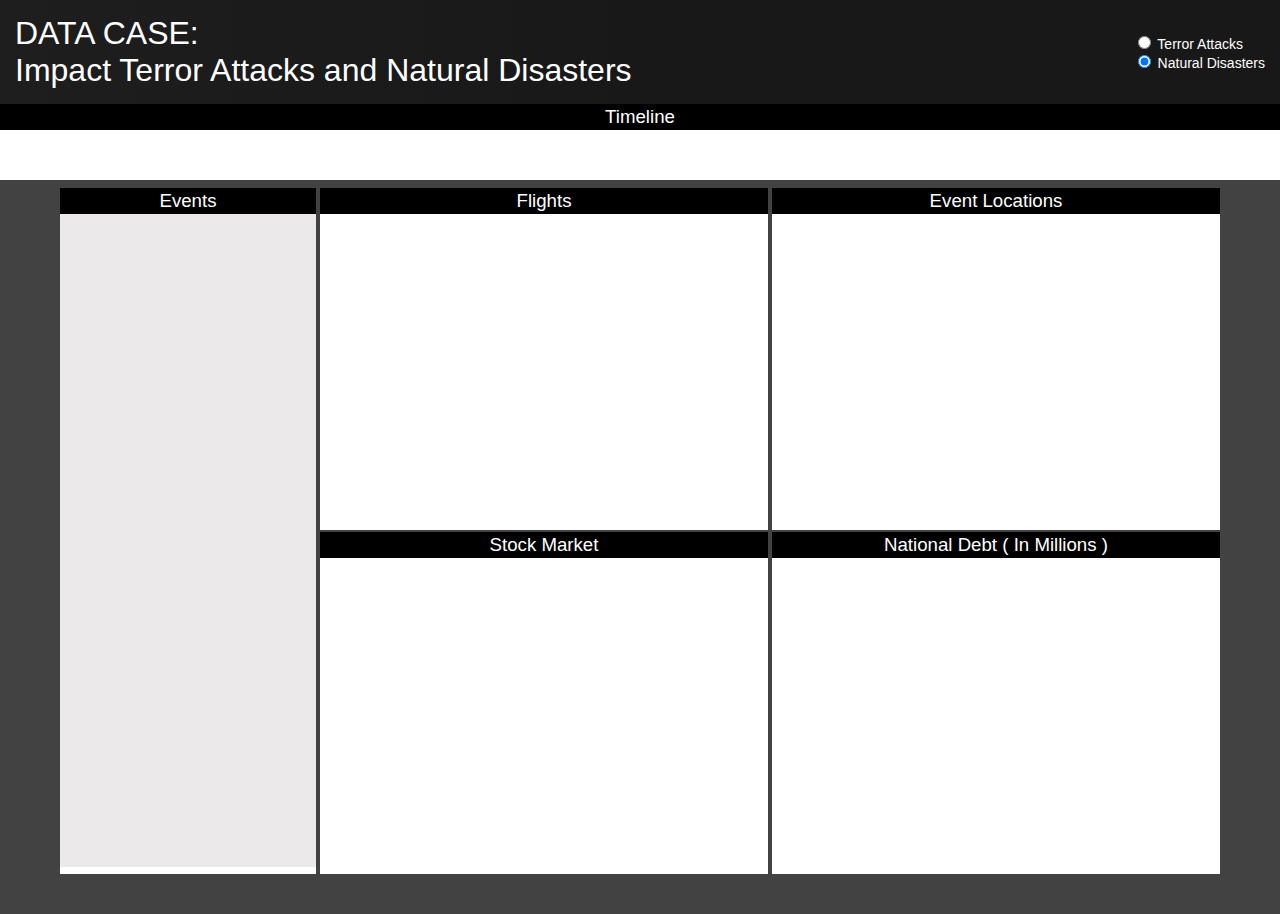
==== main.html @ 63ba2950 "Adding radio button" ====
<!-- CS-5820 Final                       -->
<!-- Data Case                           -->
<!-- Brandon Larsen                      -->
<!-- brandon.larsen@aggiemail.usu.edu    -->
<!-- A01224769                           -->
<!-- Matthew Kidd                        -->
<!-- email -->
<!-- A number-->
<!-- Brennon Netz                        -->
<!-- bnetz15@gmail.com                   -->
<!-- A02213815                           -->


<!DOCTYPE html>
<html lang="en">

<head>
  <meta charset="UTF-8" />
  <title></title>
  <link rel="stylesheet" href="styles/style.css" />
  <link rel="icon" type="image/png" href="assets/chart.png" />
</head>

<body>
  <header class="header">
    DATA CASE: <br/>Impact Terror Attacks and Natural Disasters
    <div class="options">
      <div>
      <input type="radio" id="terror" name="radio" value="TERROR" onClick="setSelectedData(this)"> Terror Attacks </input>
    </div>
    <div>
      <input type="radio" id="disasters" name="radio" value="FEMA"onClick="setSelectedData(this)" checked="checked"> Natural Disasters </input>
    </div>
    </div>
  </header>
  <section class="contents">
    <div class="row">
      <div class="body">
        <div class="timelineDiv">
          <div>
          <div class="title">Timeline</div>
          <svg id="timeline"></svg>
        </div>
        </div>
        <div class="chart-containers">
          <div id="info">
            <div class="title">Events</div>
            <div id="info-panel"></div>
          </div>
          <div class="charts">
            <div class="chartpanel">
              <div id="flights">
                <div class="title">Flights</div>
              </div>
              <div id="stocks">
                <span class="title stock-title">Stock Market</span>
              </div>
            </div>
            <div class="chartpanel">
              <div id="map">
                <div class="title">Event Locations</div>
              </div>
              <div id="debt">
                <div class="title">National Debt ( In Millions ) </div>
              </div>
            </div>
          </div>
        </div>
      </div>
    </div>
    </div>

  </section>
  <script type="application/javascript" src="//d3js.org/topojson.v1.min.js"></script>
  <script type="application/javascript" src="js/d3.js"></script>
  <!-- <script type="application/javascript" src="js/tooltip.js"></script> -->
  <script type="application/javascript" src="js/nationaldebt.js"></script>
  <script type="application/javascript" src="js/stocks.js"></script>
  <script type="application/javascript" src="js/flights.js"></script>
  <script type="application/javascript" src="js/classSelector.js"></script>
  <script type="application/javascript" src="js/map.js"></script>
  <script type="application/javascript" src="js/info.js"></script>
  <script type="application/javascript" src="js/timeline.js"></script>
  <script type="application/javascript" src="js/main.js"></script>
</body>

</html>
---- styles/style.css ----
body {
    font-family: Arial, Helvetica, sans-serif;
    background-color: black;
    margin:0px;
}

.header {
    display: flex;
    justify-content: space-between;
    font-size: 24pt;
    color: white;
    background: linear-gradient(90deg, rgba(30, 30, 30) 0%, rgba(24, 24, 24) 50%);
    padding: 15px;
}

.options {
    display: flex;
    flex-direction: column;
    font-size: 14px;
    align-items: start;
    justify-content: center;
}

.timelineDiv {
    display:flex;
    justify-content: center;
}

.chart-containers {
    display: flex;
    flex-direction: rows;
    margin: 2px;
    justify-content:center;
}

.contents {
    background-color: #424242 !important;
    height: 90vh;
    overflow: hidden;
}

.charts{
    display: flex;
}

.chartpanel {
    justify-items:center;
    align-items: center;
}

.title {
    color: white;
    background-color: black;
    display: flex;
    font-size: 14pt;
    justify-content: center;
    padding: 2px;
}

.line {
    stroke: black;
    stroke-width: 2px;
}

.map svg {
    stroke: white;
}

.map path {
    fill: rgb(48, 48, 48);
}

.map circle {
    fill:rgb(0, 110, 255);
    stroke:white;
    stroke-width: 2px;
}

.stocks {
    fill: none;
    display: flex;
    flex-direction: column;
}

.stocks > svg  {
    padding: 10px;
}

.stocks > svg {
    width: auto;
}

.debt {
    /* fill: black; */
    display: flex;
    flex-direction: column;
}

.debt > svg  {
    padding: 10px;
}

.debt > svg {
    width: auto;
}

text {
    font-size: 8pt;
    stroke-width: 0.5px;
    font-weight: regular;
}

.yearChart {
    fill: rgb(0, 110, 255);
}
.highlighted {
    fill: rgb(255, 217, 0);
    stroke: rgb(0, 0, 0);
    stroke-width: 2px;
}

.brush {
    width: 95.5vw;
}

.text-hover {
    font-weight: bold;
}

.text-normal {
    font-weight: normal;
}

#timeline {
    background-color: white;
}

#info-panel {
    background-color:rgb(235, 233, 233);
    height: 72.6vh;
    width: 20vw;
}

#info {
    background-color:white;
    height: 76.2vh;
    width: 20vw;
    margin: 2px;
}

#flights {
    background-color: white;
    height: 38vh;
    width: 35vw;
    margin: 2px;
}

#map {
    background-color: white;
    height: 38vh;
    width: 35vw;
    margin: 2px;
}

#stocks {
    background-color: white;
    height: 38vh;
    width: 35vw;
    margin: 2px;
}

#debt {
    background-color: white;
    height: 38vh;
    width: 35vw;
    margin: 2px;
}
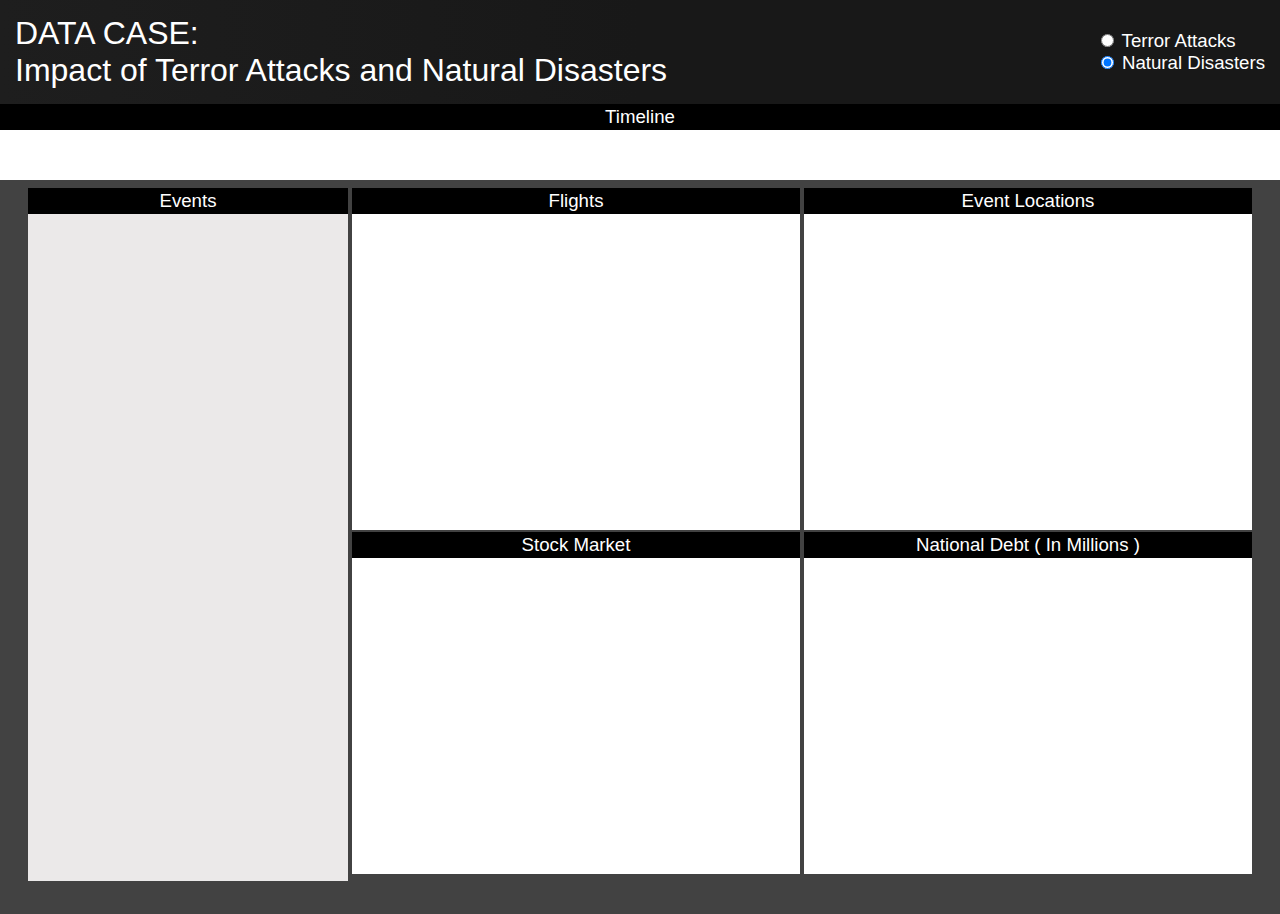
==== commit 05c22550: "adding the word of" ====
--- a/main.html
+++ b/main.html
@@ -23,7 +23,7 @@
 
 <body>
   <header class="header">
-    DATA CASE: <br/>Impact Terror Attacks and Natural Disasters
+    DATA CASE: <br/>Impact of Terror Attacks and Natural Disasters
     <div class="options">
       <div>
       <input type="radio" id="terror" name="radio" value="TERROR" onClick="setSelectedData(this)"> Terror Attacks </input>
--- a/styles/style.css
+++ b/styles/style.css
@@ -16,7 +16,7 @@
 .options {
     display: flex;
     flex-direction: column;
-    font-size: 14px;
+    font-size: 14pt;
     align-items: start;
     justify-content: center;
 }
@@ -67,7 +67,7 @@
 }
 
 .map path {
-    fill: rgb(48, 48, 48);
+    fill: rgb(48,48,48);
 }
 
 .map circle {
@@ -84,11 +84,9 @@
 
 .stocks > svg  {
     padding: 10px;
-}
-
-.stocks > svg {
     width: auto;
 }
+
 
 .debt {
     /* fill: black; */
@@ -98,9 +96,16 @@
 
 .debt > svg  {
     padding: 10px;
-}
-
-.debt > svg {
+    width: auto;
+}
+
+.flights {
+    display: flex;
+    flex-direction: column;
+}
+
+.flights > svg {
+    padding: 10px;
     width: auto;
 }
 
@@ -110,41 +115,59 @@
     font-weight: regular;
 }
 
+.text-selected {
+    fill: red;
+}
+
+.text-not-selected {
+    fill: black;
+}
+
+.text-hover {
+    font-weight: bolder;
+    font-size: .9em;
+    border: 1px solid black;
+}
+
+.text-normal {
+    font-weight: normal;
+    font-size: .8em;
+}
+
 .yearChart {
     fill: rgb(0, 110, 255);
 }
+
 .highlighted {
     fill: rgb(255, 217, 0);
     stroke: rgb(0, 0, 0);
     stroke-width: 2px;
 }
 
+.selected-info {
+    stroke: blue;
+}
+
 .brush {
     width: 95.5vw;
 }
 
-.text-hover {
-    font-weight: bold;
-}
-
-.text-normal {
-    font-weight: normal;
-}
-
 #timeline {
     background-color: white;
 }
 
 #info-panel {
     background-color:rgb(235, 233, 233);
-    height: 72.6vh;
-    width: 20vw;
+    height: 74.15vh;
+    width: 25vw;
+    overflow-y: auto;
+    display: flex;
 }
 
 #info {
     background-color:white;
-    height: 76.2vh;
-    width: 20vw;
+    height: 76.15vh;
+    width: 25vw;
     margin: 2px;
 }
 
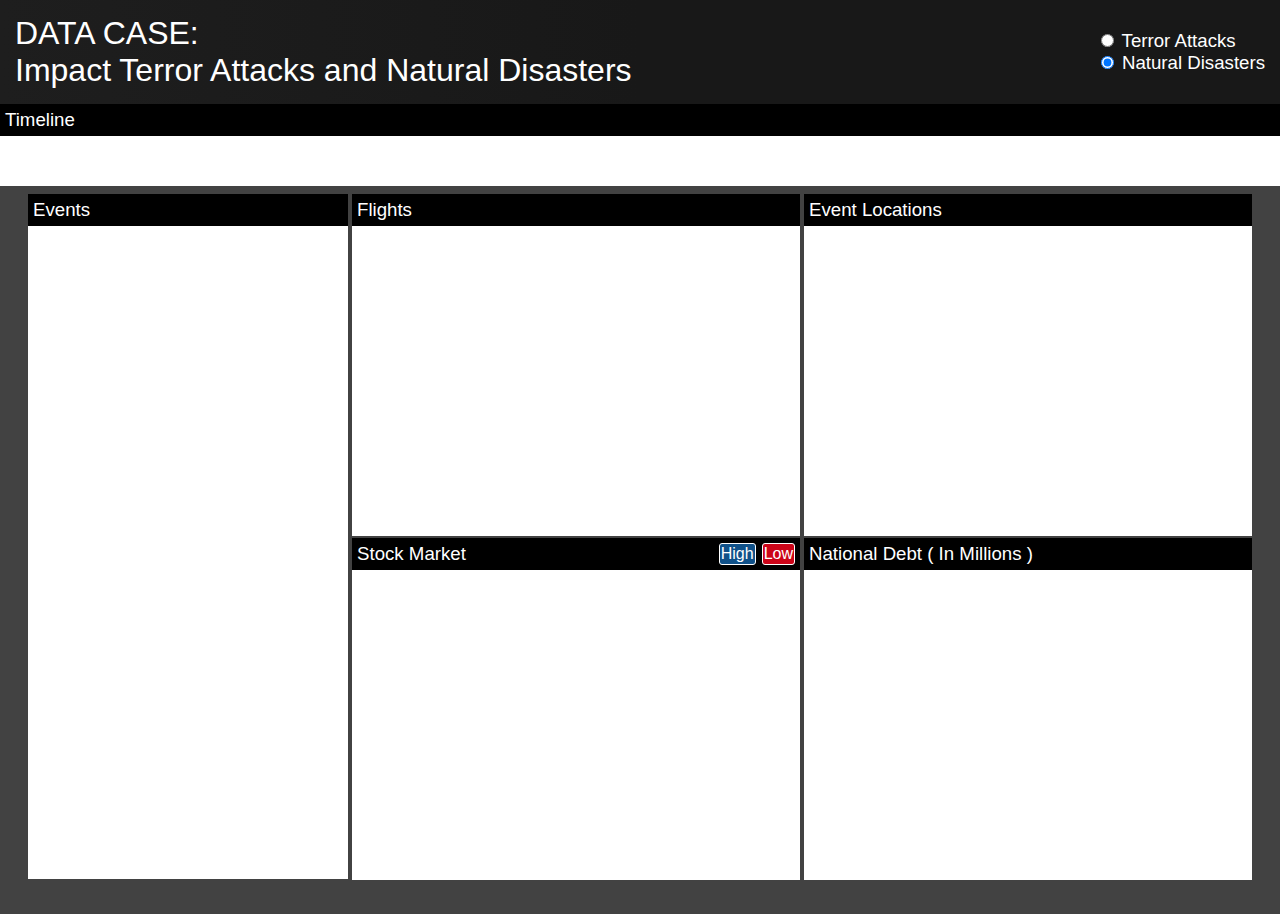
==== commit eb092a0a: "Adding lables to stocks and national debt" ====
--- a/main.html
+++ b/main.html
@@ -23,7 +23,7 @@
 
 <body>
   <header class="header">
-    DATA CASE: <br/>Impact of Terror Attacks and Natural Disasters
+    DATA CASE: <br/>Impact Terror Attacks and Natural Disasters
     <div class="options">
       <div>
       <input type="radio" id="terror" name="radio" value="TERROR" onClick="setSelectedData(this)"> Terror Attacks </input>
@@ -53,7 +53,16 @@
                 <div class="title">Flights</div>
               </div>
               <div id="stocks">
-                <span class="title stock-title">Stock Market</span>
+                <span class="title stock-title">
+                  <div class="title-container">
+                  Stock Market
+                </div>
+                  <div class="key">
+                    <span class="key-high">High</span>
+                    <span class="key-low">Low</span>
+                  </div>
+              </span>
+                
               </div>
             </div>
             <div class="chartpanel">
--- a/styles/style.css
+++ b/styles/style.css
@@ -53,8 +53,33 @@
     background-color: black;
     display: flex;
     font-size: 14pt;
-    justify-content: center;
-    padding: 2px;
+    justify-content: space-between;
+    padding: 5px;
+}
+.title-container {
+    flex: 3;
+}
+.key {
+    font-size: 12pt;
+    display:flex;
+    justify-items: end;
+    /* float: right; */
+}
+
+.key-high {
+    border: 1px solid white;
+    border-radius: 3px;
+    margin-right: 3px;
+    padding: 1px;
+    background-color:#105189;
+}
+
+.key-low {
+    border: 1px solid white;
+    border-radius: 3px;
+    margin-left: 3px;
+    padding: 1px;
+    background-color:#cc0418;
 }
 
 .line {
@@ -87,7 +112,6 @@
     width: auto;
 }
 
-
 .debt {
     /* fill: black; */
     display: flex;
@@ -157,17 +181,17 @@
 }
 
 #info-panel {
-    background-color:rgb(235, 233, 233);
+    background-color:white;
+    height: 72.6vh;
+    width: 25vw;
+    overflow-y: auto;
+    display: flex;
+}
+
+#info {
+    background-color:white;
     height: 74.15vh;
     width: 25vw;
-    overflow-y: auto;
-    display: flex;
-}
-
-#info {
-    background-color:white;
-    height: 76.15vh;
-    width: 25vw;
     margin: 2px;
 }
 
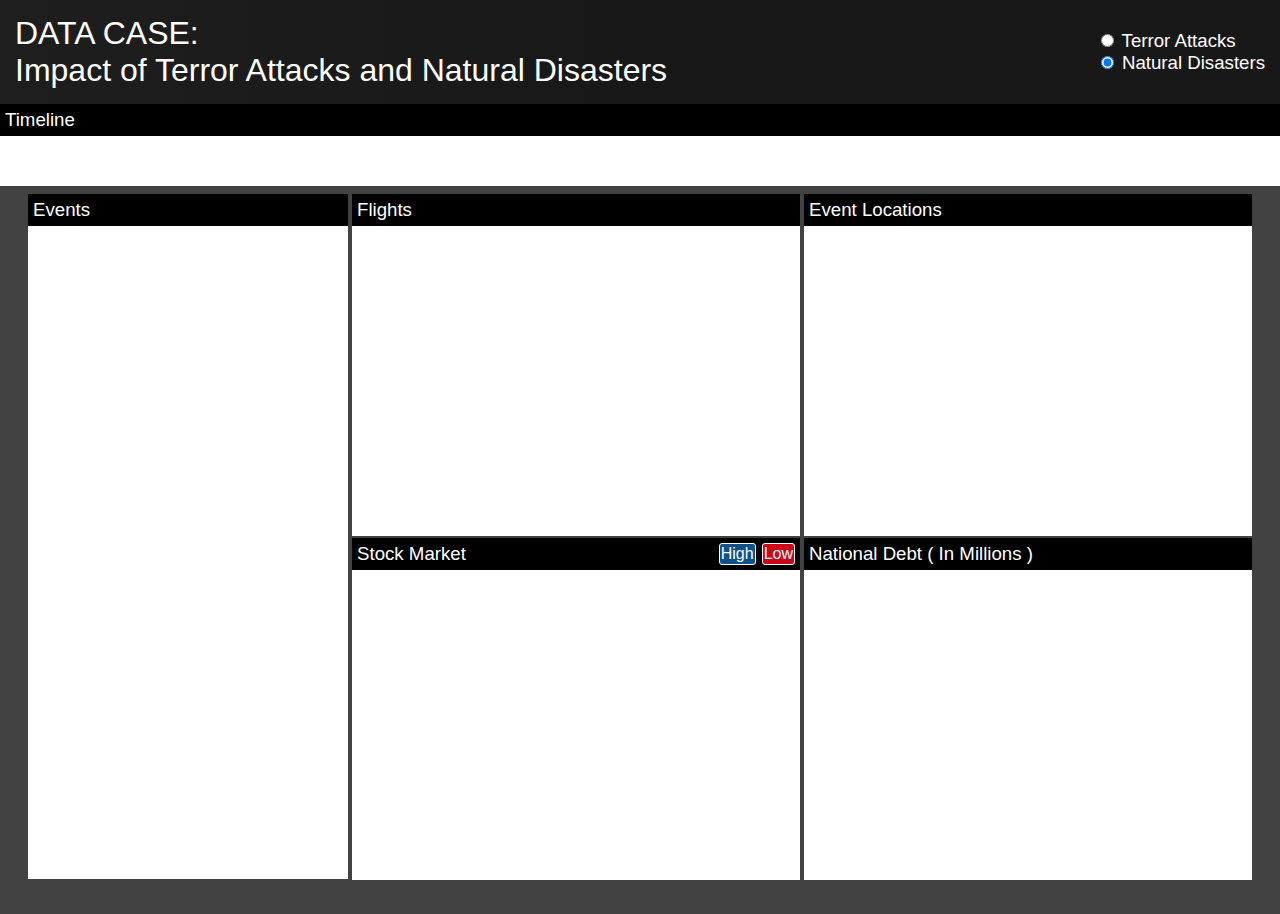
==== commit 7a85ded9: "Merge branch 'main' of https://github.com/extinctconcept/CS5820-Final into main" ====
--- a/main.html
+++ b/main.html
@@ -23,7 +23,7 @@
 
 <body>
   <header class="header">
-    DATA CASE: <br/>Impact Terror Attacks and Natural Disasters
+    DATA CASE: <br/>Impact of Terror Attacks and Natural Disasters
     <div class="options">
       <div>
       <input type="radio" id="terror" name="radio" value="TERROR" onClick="setSelectedData(this)"> Terror Attacks </input>
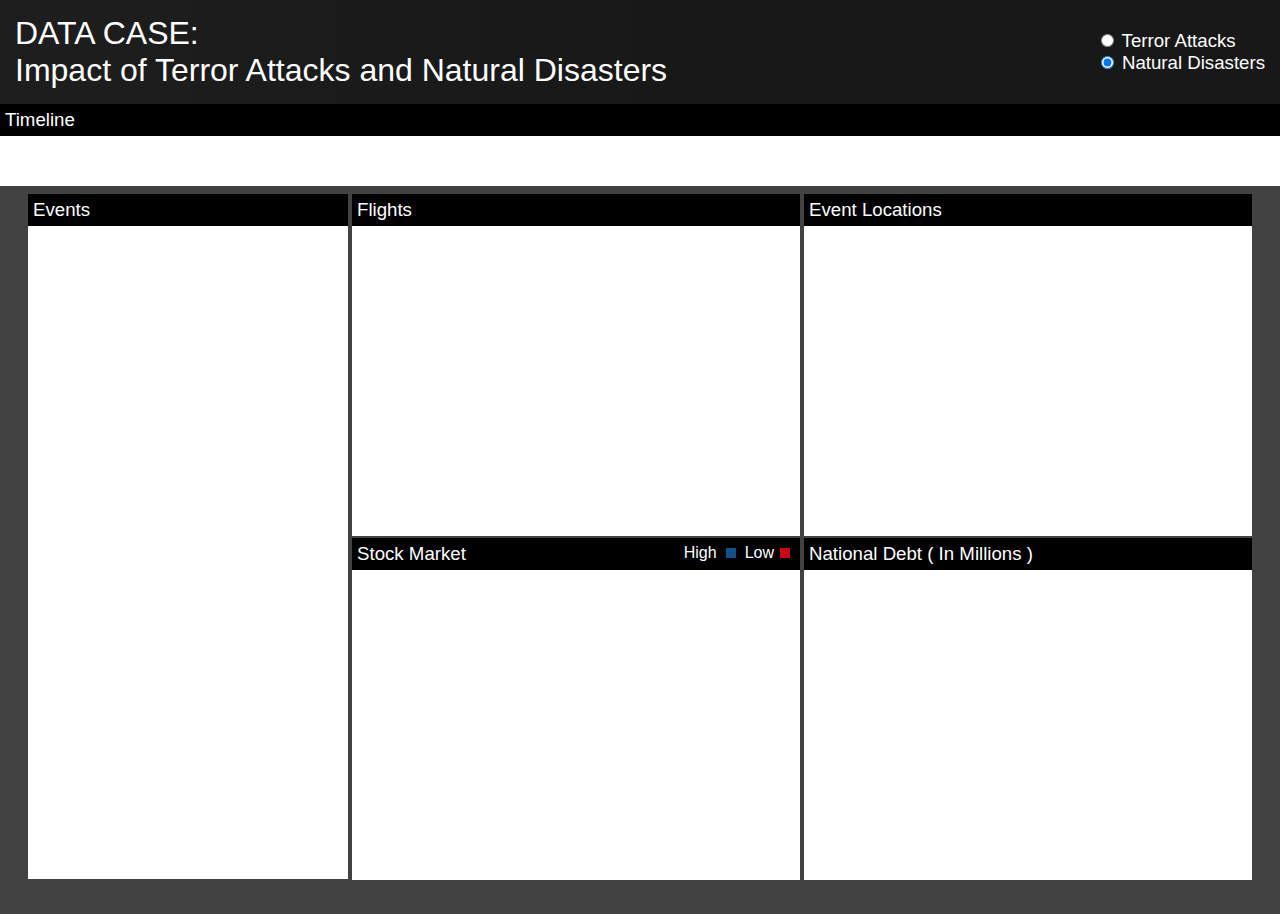
==== commit ebc439bb: "style update for key" ====
--- a/main.html
+++ b/main.html
@@ -57,10 +57,10 @@
                   <div class="title-container">
                   Stock Market
                 </div>
-                  <div class="key">
-                    <span class="key-high">High</span>
-                    <span class="key-low">Low</span>
-                  </div>
+                <div class="key">
+                  <div class="key-high">High</div><div class="color-box-high"></div>
+                  <span class="key-low">Low</span><div class="color-box-low"></div>
+                </div>
               </span>
                 
               </div>
--- a/styles/style.css
+++ b/styles/style.css
@@ -67,19 +67,38 @@
 }
 
 .key-high {
-    border: 1px solid white;
-    border-radius: 3px;
+    /* border: 1px solid white; */
+    /* border-radius: 3px; */
     margin-right: 3px;
     padding: 1px;
-    background-color:#105189;
+    /* background-color:#105189; */
 }
 
 .key-low {
-    border: 1px solid white;
-    border-radius: 3px;
+    /* border: 1px solid white; */
+    /* border-radius: 3px; */
     margin-left: 3px;
     padding: 1px;
-    background-color:#cc0418;
+    /* background-color:#cc0418; */
+}
+
+.color-box-high {
+    width: 10px;
+    height: 10px;
+    /* display: inline-block; */
+    background-color: #105189;
+    margin-top: 5px;
+    margin-left: 5px;
+    margin-right: 5px;
+}
+.color-box-low {
+    width: 10px;
+    height: 10px;
+    /* display: inline-block; */
+    background-color: #cc0418;
+    margin-top: 5px;
+    margin-left: 5px;
+    margin-right: 5px;
 }
 
 .line {
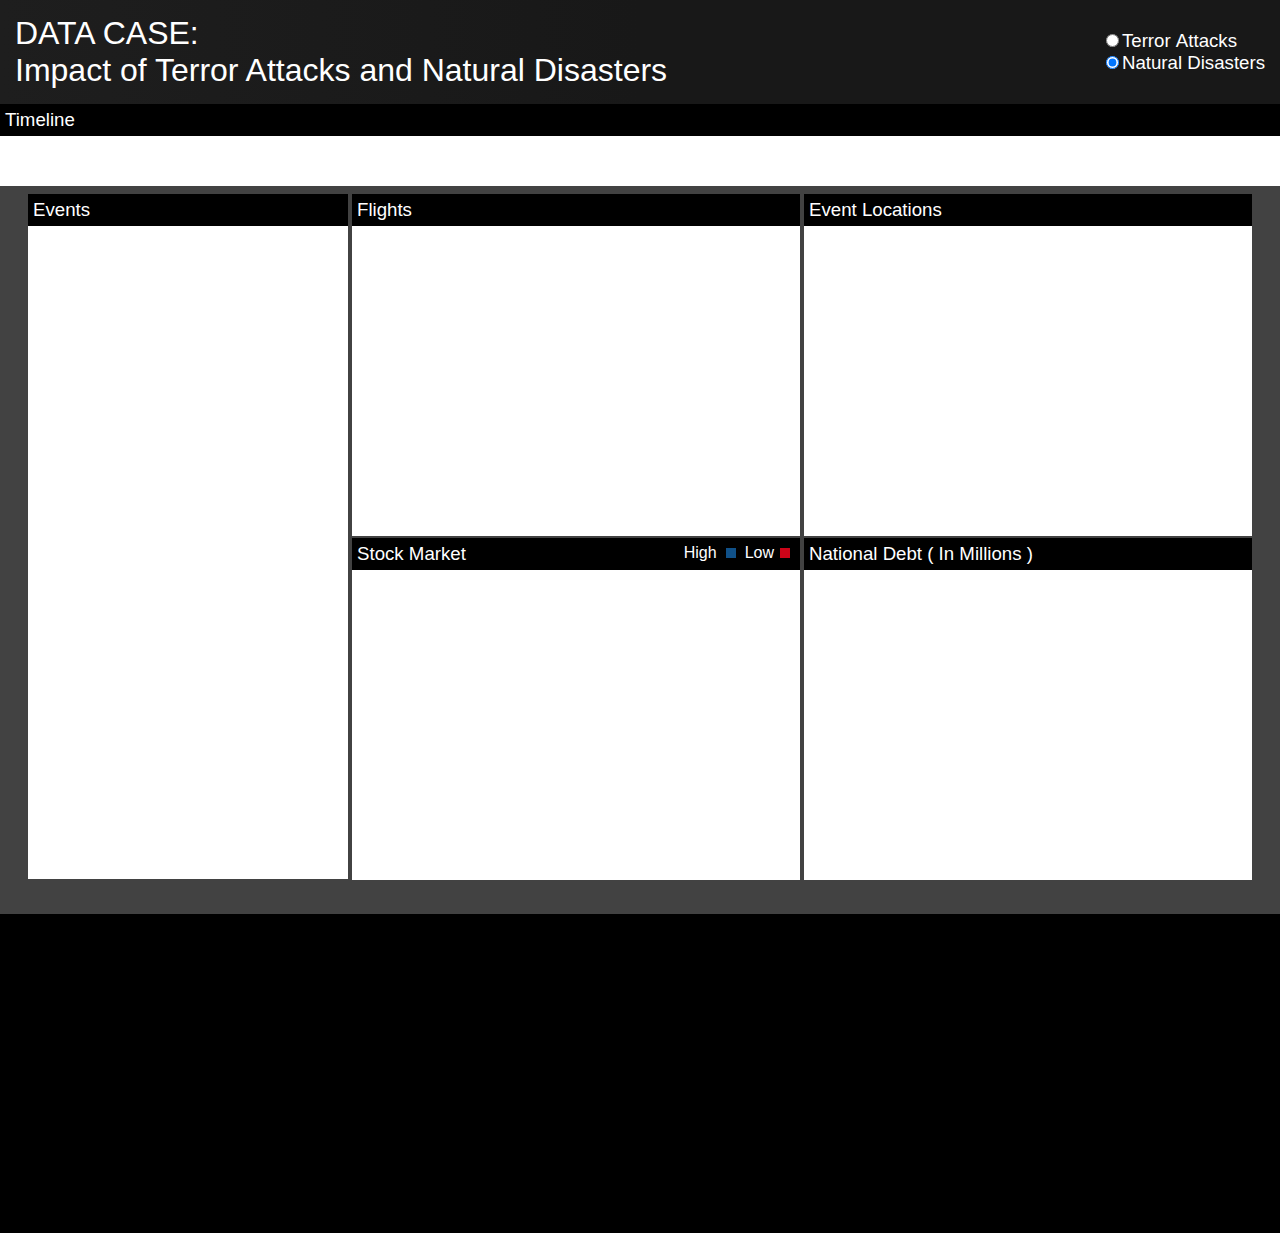
==== commit c7c24a5c: "debt graph date indicators added" ====
--- a/main.html
+++ b/main.html
@@ -23,14 +23,16 @@
 
 <body>
   <header class="header">
-    DATA CASE: <br/>Impact of Terror Attacks and Natural Disasters
+    DATA CASE: <br />Impact of Terror Attacks and Natural Disasters
     <div class="options">
       <div>
-      <input type="radio" id="terror" name="radio" value="TERROR" onClick="setSelectedData(this)"> Terror Attacks </input>
-    </div>
-    <div>
-      <input type="radio" id="disasters" name="radio" value="FEMA"onClick="setSelectedData(this)" checked="checked"> Natural Disasters </input>
-    </div>
+        <input type="radio" id="terror" name="radio" 
+          value="TERROR" onClick="setSelectedData(this)">Terror&nbsp;Attacks</input>
+      </div>
+      <div>
+        <input type="radio" id="disasters" name="radio" 
+          value="FEMA" onClick="setSelectedData(this)" checked="checked">Natural&nbsp;Disasters</input>
+      </div>
     </div>
   </header>
   <section class="contents">
@@ -38,9 +40,9 @@
       <div class="body">
         <div class="timelineDiv">
           <div>
-          <div class="title">Timeline</div>
-          <svg id="timeline"></svg>
-        </div>
+            <div class="title">Timeline</div>
+            <svg id="timeline"></svg>
+          </div>
         </div>
         <div class="chart-containers">
           <div id="info">
@@ -55,14 +57,16 @@
               <div id="stocks">
                 <span class="title stock-title">
                   <div class="title-container">
-                  Stock Market
-                </div>
-                <div class="key">
-                  <div class="key-high">High</div><div class="color-box-high"></div>
-                  <span class="key-low">Low</span><div class="color-box-low"></div>
-                </div>
-              </span>
-                
+                    Stock Market
+                  </div>
+                  <div class="key">
+                    <div class="key-high">High</div>
+                    <div class="color-box-high"></div>
+                    <span class="key-low">Low</span>
+                    <div class="color-box-low"></div>
+                  </div>
+                </span>
+
               </div>
             </div>
             <div class="chartpanel">
@@ -80,6 +84,8 @@
     </div>
 
   </section>
+  <iframe width="560" height="315" src="https://www.youtube.com/embed/MoxnDUxc1a8" frameborder="0" allow="accelerometer; autoplay; clipboard-write; encrypted-media; gyroscope; picture-in-picture" allowfullscreen></iframe>
+
   <script type="application/javascript" src="//d3js.org/topojson.v1.min.js"></script>
   <script type="application/javascript" src="js/d3.js"></script>
   <!-- <script type="application/javascript" src="js/tooltip.js"></script> -->
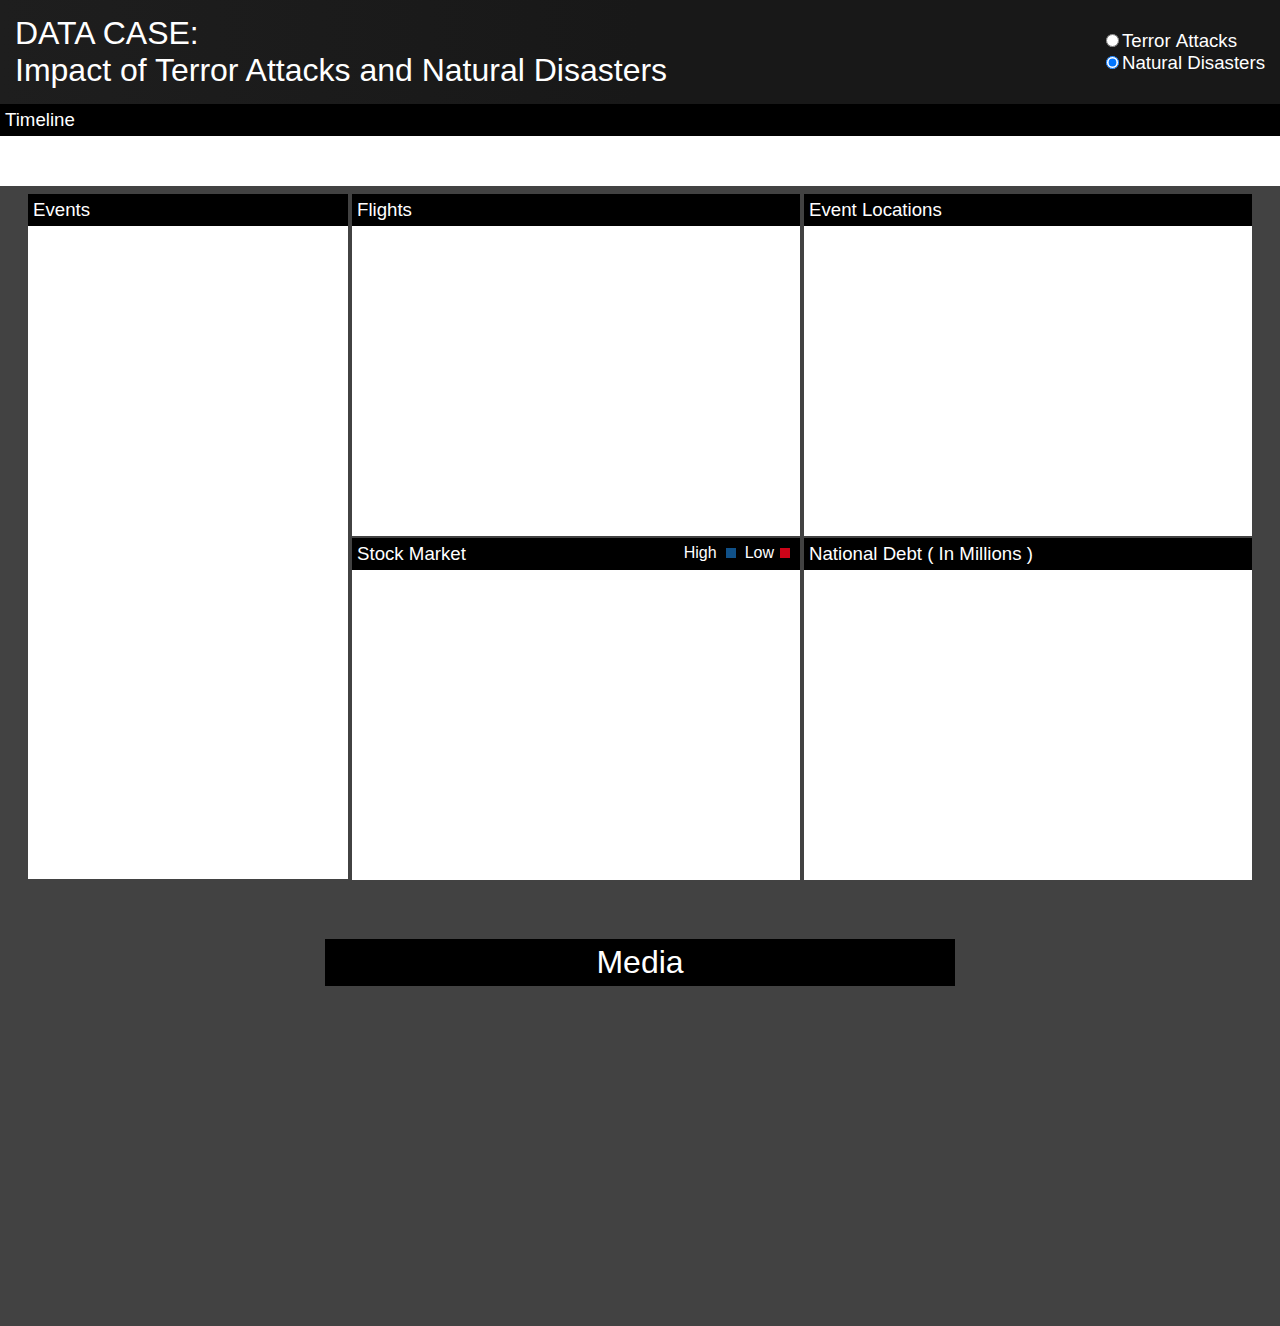
==== commit ba4465d6: "Update to style around media container" ====
--- a/main.html
+++ b/main.html
@@ -81,10 +81,13 @@
         </div>
       </div>
     </div>
-    </div>
-
-  </section>
+  </div>
+  
+</section>
+<div class="media">
+  <div class="media-title">Media</div>
   <iframe width="560" height="315" src="https://www.youtube.com/embed/MoxnDUxc1a8" frameborder="0" allow="accelerometer; autoplay; clipboard-write; encrypted-media; gyroscope; picture-in-picture" allowfullscreen></iframe>
+</div>
 
   <script type="application/javascript" src="//d3js.org/topojson.v1.min.js"></script>
   <script type="application/javascript" src="js/d3.js"></script>
--- a/styles/style.css
+++ b/styles/style.css
@@ -31,6 +31,29 @@
     flex-direction: rows;
     margin: 2px;
     justify-content:center;
+}
+
+.media {
+    background-color: #424242 !important;
+    display:flex;
+    flex-direction: column;
+    justify-items: center;
+    align-items: center;
+    padding: 20px;
+}
+.media > iframe {
+    width:50%;
+}
+
+.media-title {
+    display:flex;
+    color:white;
+    font-size: 24pt;
+    background-color: black;
+    width: 50%;
+    justify-content: center !important;
+    margin: 5px;
+    padding: 5px;
 }
 
 .contents {
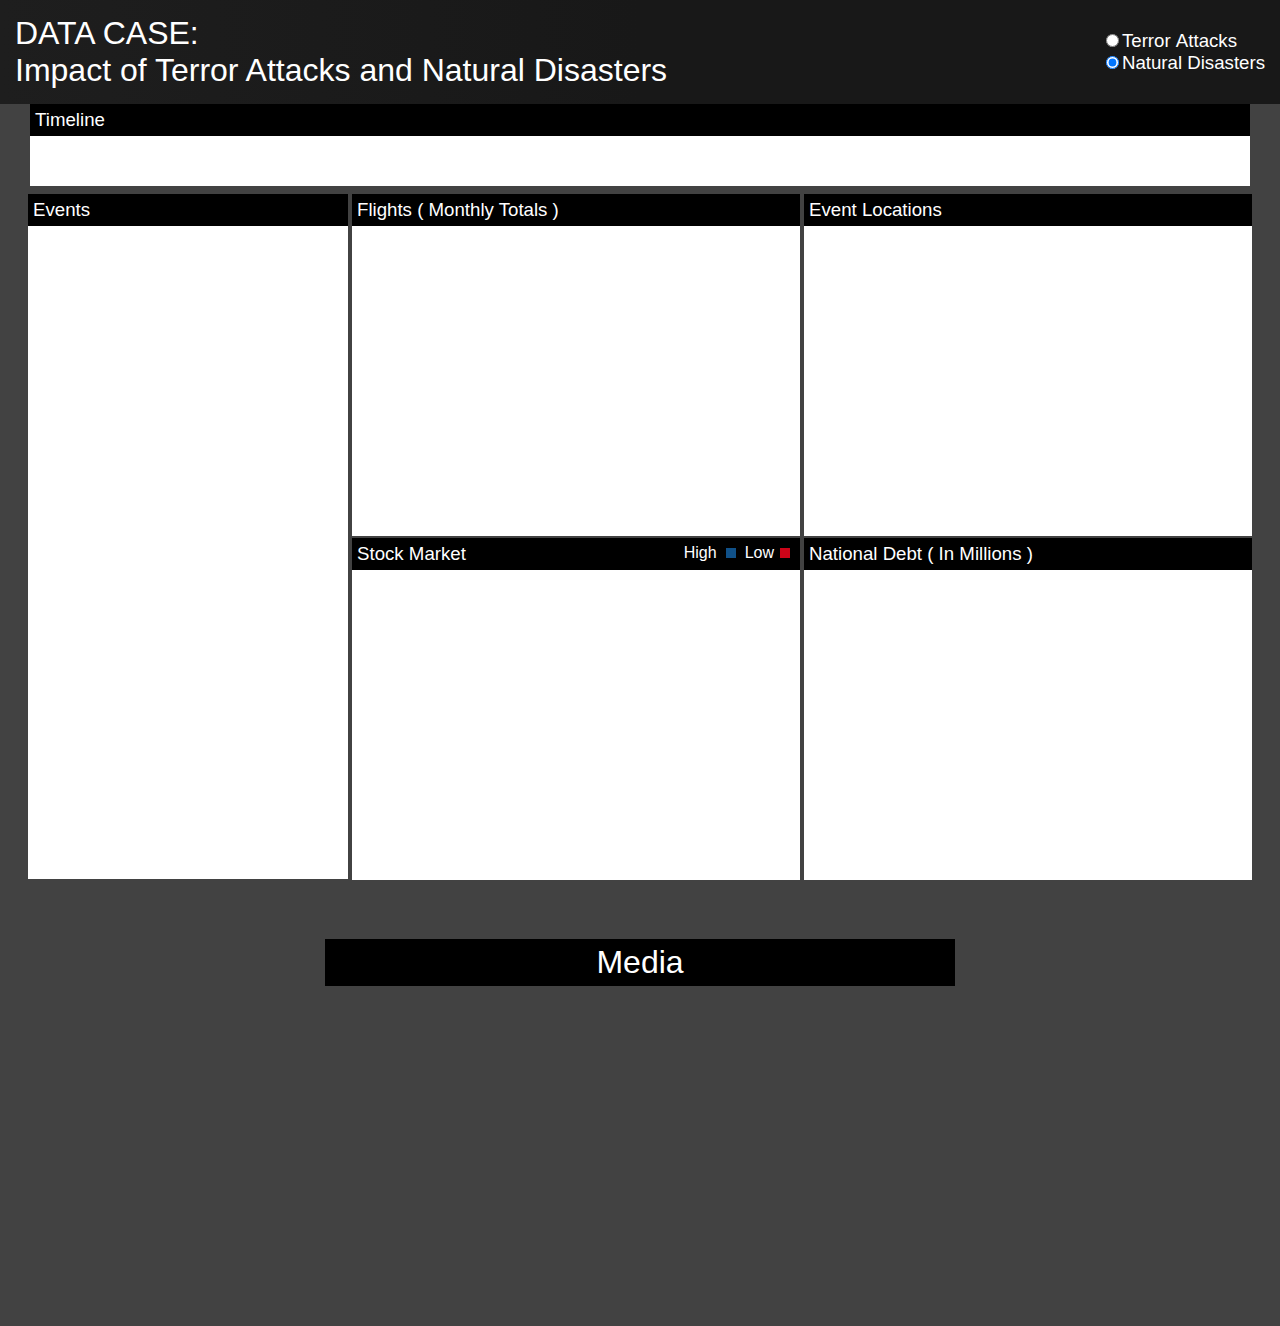
==== commit a27243f4: "Title update for flights" ====
--- a/main.html
+++ b/main.html
@@ -52,7 +52,7 @@
           <div class="charts">
             <div class="chartpanel">
               <div id="flights">
-                <div class="title">Flights</div>
+                <div class="title">Flights ( Monthly Totals )</div>
               </div>
               <div id="stocks">
                 <span class="title stock-title">
--- a/styles/style.css
+++ b/styles/style.css
@@ -219,6 +219,7 @@
 }
 
 #timeline {
+    width: 95.3vw;
     background-color: white;
 }
 
